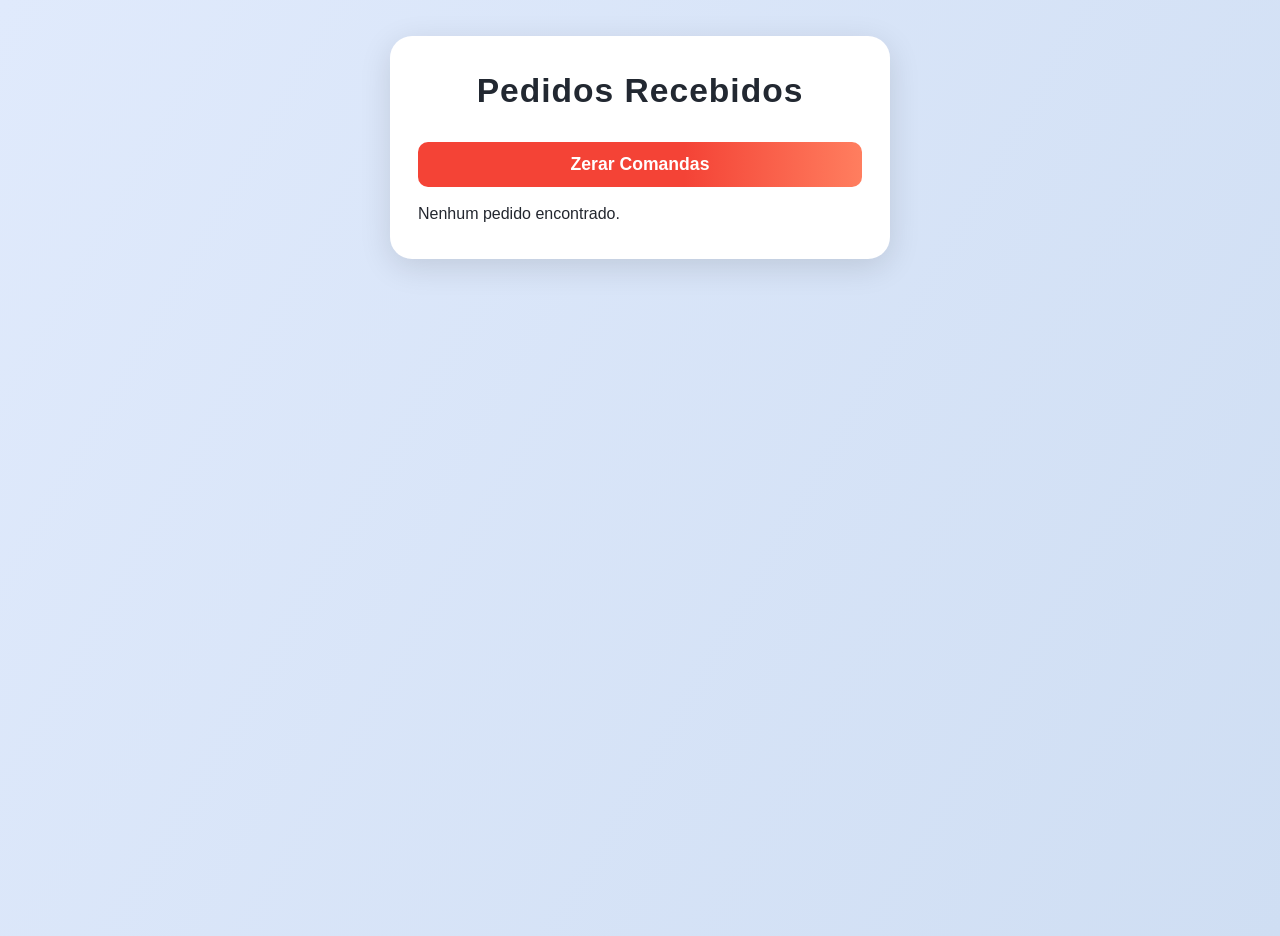
==== admin.html @ 86243ea1 "Add initial HTML structure and styles for admin, order, and flavor management pages" ====
<!DOCTYPE html>
<html lang="pt-BR">
<head>
  <meta charset="UTF-8">
  <meta name="viewport" content="width=device-width, initial-scale=1.0">
  <title>Admin - Comandas</title>
  <link rel="stylesheet" href="style.css">
</head>
<body>
  <div class="card">
    <h2>Pedidos Recebidos</h2>
  <button id="zerarComandas" style="width:100%;margin-bottom:18px;background:linear-gradient(90deg,#f44336 60%,#ff7e5f 100%);color:white;font-weight:bold;font-size:1.1rem;padding:12px 0;border:none;border-radius:10px;cursor:pointer;">Zerar Comandas</button>
  <ul id="listaPedidos"></ul>
  </div>
  <script src="script.js"></script>
</body>
</html>
---- style.css ----
* {
  margin: 0;
  padding: 0;
  /* RESET */
  * {
    margin: 0;
    padding: 0;
    box-sizing: border-box;
  }

  body {
    font-family: 'Inter', 'Segoe UI', Arial, sans-serif;
    background: linear-gradient(120deg, #e0eafc 0%, #cfdef3 100%);
    color: #23272f;
    min-height: 100vh;
  }

  .card {
    background: #fff;
    padding: 36px 28px;
    border-radius: 22px;
    box-shadow: 0 8px 32px rgba(0,0,0,0.12);
    max-width: 500px;
    margin: 36px auto;
    transition: box-shadow 0.2s;
  }
  .card:hover {
    box-shadow: 0 16px 40px rgba(0,0,0,0.15);
  }

  h2 {
    text-align: center;
    margin-bottom: 32px;
    color: #222831;
    font-size: 2.1rem;
    letter-spacing: 1px;
  }

  form {
    display: flex;
    flex-direction: column;
    gap: 16px;
    margin-bottom: 18px;
  }

  input[type="text"],
  input[type="number"] {
    padding: 12px 14px;
    border-radius: 8px;
    border: 1.5px solid #b2becd;
    background: #f7fafd;
    font-size: 1.08rem;
    color: #23272f;
    transition: border 0.2s, box-shadow 0.2s;
    outline: none;
    box-shadow: 0 1px 3px rgba(0,0,0,0.04);
  }
  input[type="text"]:focus,
  input[type="number"]:focus {
    border: 1.5px solid #00adb5;
    background: #fff;
    box-shadow: 0 2px 8px rgba(0,173,181,0.08);
  }

  /* LISTA DE SABORES (Cliente) */
  .sabores-lista {
    display: flex;
    flex-direction: column;
    gap: 20px;
    margin-bottom: 28px;
  }

  .sabor-card {
    display: flex;
    align-items: center;
    background: #f6faff;
    border-radius: 16px;
    padding: 16px 14px;
    box-shadow: 0 2px 8px rgba(0,0,0,0.07);
    transition: box-shadow 0.2s;
  }
  .sabor-card:hover {
    box-shadow: 0 4px 16px rgba(0,0,0,0.12);
  }

  .sabor-card img {
    width: 76px;
    height: 76px;
    object-fit: cover;
    border-radius: 14px;
    margin-right: 18px;
    border: 2px solid #e0eafc;
  }

  .sabor-info {
    flex: 1;
  }

  .sabor-info h3 {
    font-size: 1.13rem;
    margin-bottom: 8px;
    color: #222831;
  }

  .controles {
    display: flex;
    align-items: center;
    gap: 12px;
  }

  .controles button {
    background: linear-gradient(90deg, #00adb5 60%, #00c6fb 100%);
    border: none;
    color: white;
    font-size: 22px;
    width: 38px;
    height: 38px;
    border-radius: 50%;
    cursor: pointer;
    box-shadow: 0 2px 6px rgba(0,173,181,0.08);
    transition: background 0.2s, transform 0.1s;
  }
  .controles button:hover {
    background: linear-gradient(90deg, #00c6fb 60%, #00adb5 100%);
    transform: scale(1.10);
  }
  .controles span {
    font-size: 1.13rem;
    min-width: 26px;
    text-align: center;
  }

  ul {
    list-style: none;
  }

  .pedido {
    background: #f6faff;
    margin: 16px 0;
    padding: 18px 14px;
    border-radius: 16px;
    box-shadow: 0 2px 8px rgba(0,0,0,0.07);
    transition: box-shadow 0.2s;
    border: 2.5px solid #00adb5;
    position: relative;
  }
  .pedido:hover {
    box-shadow: 0 4px 16px rgba(0,0,0,0.13);
  }
  .pedido strong {
    color: #00adb5;
    font-size: 1.13rem;
  }
  .pedido button {
    margin-top: 12px;
    padding: 10px 22px;
    border: none;
    border-radius: 10px;
    cursor: pointer;
    background: linear-gradient(90deg, #4caf50 60%, #43e97b 100%);
    color: white;
    font-weight: 600;
    font-size: 1.05rem;
    box-shadow: 0 2px 6px rgba(76,175,80,0.08);
    transition: background 0.2s, transform 0.1s;
  }
  .pedido button:hover {
    background: linear-gradient(90deg, #43e97b 60%, #4caf50 100%);
    transform: scale(1.06);
  }

  #listaSabores li {
    background: #f6faff;
    padding: 14px;
    border-radius: 14px;
    margin: 12px 0;
    display: flex;
    justify-content: space-between;
    align-items: center;
    box-shadow: 0 2px 8px rgba(0,0,0,0.07);
  }

  #listaSabores button {
    background: linear-gradient(90deg, #f44336 60%, #ff7e5f 100%);
    color: white;
    border: none;
    padding: 8px 16px;
    border-radius: 10px;
    cursor: pointer;
    font-weight: 600;
    font-size: 1.05rem;
    box-shadow: 0 2px 6px rgba(244,67,54,0.08);
    transition: background 0.2s, transform 0.1s;
  }
  #listaSabores button:hover {
    background: linear-gradient(90deg, #ff7e5f 60%, #f44336 100%);
    transform: scale(1.06);
  }

  button[type="submit"], #confirmarPedido {
    width: 100%;
    padding: 16px;
    border-radius: 12px;
    font-weight: bold;
    cursor: pointer;
    background: linear-gradient(90deg, #00adb5 60%, #00c6fb 100%);
    color: white;
    font-size: 1.13rem;
    border: none;
    margin-top: 22px;
    box-shadow: 0 2px 8px rgba(0,173,181,0.08);
    transition: background 0.2s, transform 0.1s;
  }
  button[type="submit"]:hover, #confirmarPedido:hover {
    background: linear-gradient(90deg, #00c6fb 60%, #00adb5 100%);
    transform: scale(1.04);
  }
}

/* ====== RESPONSIVIDADE MOBILE ====== */
@media (max-width: 600px) {
  .card {
    padding: 18px 4vw;
    border-radius: 14px;
    max-width: 98vw;
    margin: 16px auto;
  }
  h2 {
    font-size: 1.3rem;
    margin-bottom: 18px;
  }
  .sabores-lista {
    gap: 10px;
    margin-bottom: 16px;
  }
  .sabor-card {
    padding: 10px 6px;
    border-radius: 10px;
  }
  .sabor-card img {
    width: 54px;
    height: 54px;
    border-radius: 8px;
    margin-right: 8px;
  }
  .sabor-info h3 {
    font-size: 1rem;
    margin-bottom: 4px;
  }
  .controles button {
    width: 30px;
    height: 30px;
    font-size: 1.1rem;
  }
  .controles span {
    font-size: 1rem;
    min-width: 18px;
  }
  input[type="text"],
  input[type="number"] {
    padding: 9px 8px;
    font-size: 1rem;
    border-radius: 6px;
  }
  .pedido {
    padding: 10px 6px;
    border-radius: 10px;
    margin: 10px 0;
    font-size: 0.98rem;
  }
  .pedido strong {
    font-size: 1rem;
  }
  .pedido button {
    padding: 8px 10px;
    font-size: 0.98rem;
    border-radius: 7px;
  }
  #listaSabores li {
    padding: 8px;
    border-radius: 8px;
    margin: 7px 0;
    font-size: 0.98rem;
  }
  #listaSabores button {
    padding: 7px 10px;
    font-size: 0.98rem;
    border-radius: 7px;
  }
  button[type="submit"], #confirmarPedido {
    padding: 10px;
    font-size: 1rem;
    border-radius: 8px;
    margin-top: 12px;
  }
}
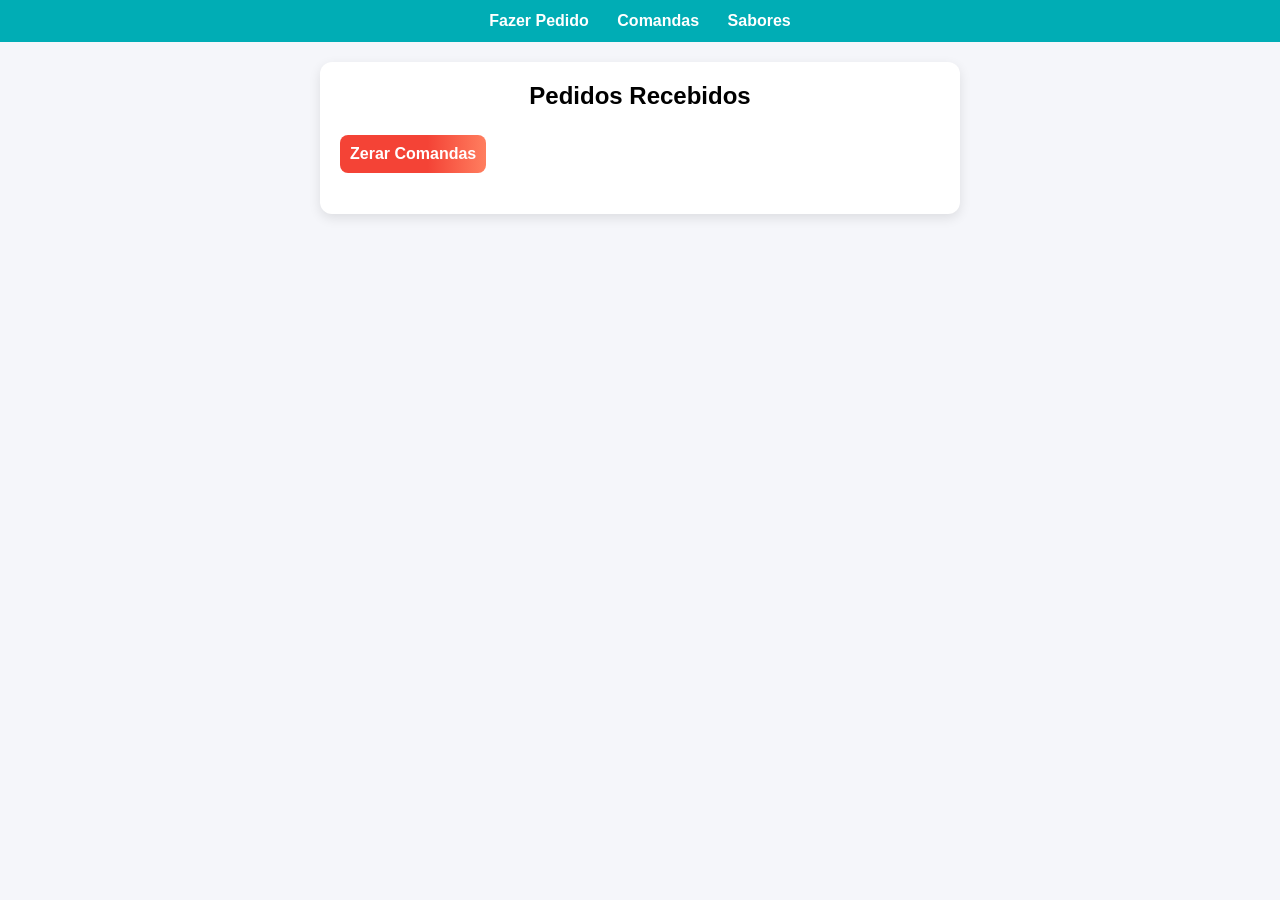
==== commit af267db3: "update" ====
--- a/admin.html
+++ b/admin.html
@@ -7,11 +7,18 @@
   <link rel="stylesheet" href="style.css">
 </head>
 <body>
+  <nav>
+    <a href="index.html">Fazer Pedido</a>
+    <a href="admin.html">Comandas</a>
+    <a href="sabores.html">Sabores</a>
+  </nav>
+
   <div class="card">
     <h2>Pedidos Recebidos</h2>
-  <button id="zerarComandas" style="width:100%;margin-bottom:18px;background:linear-gradient(90deg,#f44336 60%,#ff7e5f 100%);color:white;font-weight:bold;font-size:1.1rem;padding:12px 0;border:none;border-radius:10px;cursor:pointer;">Zerar Comandas</button>
-  <ul id="listaPedidos"></ul>
+    <button id="zerarComandas" class="btn-danger">Zerar Comandas</button>
+    <ul id="listaPedidos"></ul>
   </div>
+
   <script src="script.js"></script>
 </body>
 </html>
--- a/style.css
+++ b/style.css
@@ -1,296 +1,72 @@
-* {
+body {
+  font-family: Arial, sans-serif;
+  background: #f5f6fa;
   margin: 0;
   padding: 0;
-  /* RESET */
-  * {
-    margin: 0;
-    padding: 0;
-    box-sizing: border-box;
-  }
-
-  body {
-    font-family: 'Inter', 'Segoe UI', Arial, sans-serif;
-    background: linear-gradient(120deg, #e0eafc 0%, #cfdef3 100%);
-    color: #23272f;
-    min-height: 100vh;
-  }
-
-  .card {
-    background: #fff;
-    padding: 36px 28px;
-    border-radius: 22px;
-    box-shadow: 0 8px 32px rgba(0,0,0,0.12);
-    max-width: 500px;
-    margin: 36px auto;
-    transition: box-shadow 0.2s;
-  }
-  .card:hover {
-    box-shadow: 0 16px 40px rgba(0,0,0,0.15);
-  }
-
-  h2 {
-    text-align: center;
-    margin-bottom: 32px;
-    color: #222831;
-    font-size: 2.1rem;
-    letter-spacing: 1px;
-  }
-
-  form {
-    display: flex;
-    flex-direction: column;
-    gap: 16px;
-    margin-bottom: 18px;
-  }
-
-  input[type="text"],
-  input[type="number"] {
-    padding: 12px 14px;
-    border-radius: 8px;
-    border: 1.5px solid #b2becd;
-    background: #f7fafd;
-    font-size: 1.08rem;
-    color: #23272f;
-    transition: border 0.2s, box-shadow 0.2s;
-    outline: none;
-    box-shadow: 0 1px 3px rgba(0,0,0,0.04);
-  }
-  input[type="text"]:focus,
-  input[type="number"]:focus {
-    border: 1.5px solid #00adb5;
-    background: #fff;
-    box-shadow: 0 2px 8px rgba(0,173,181,0.08);
-  }
-
-  /* LISTA DE SABORES (Cliente) */
-  .sabores-lista {
-    display: flex;
-    flex-direction: column;
-    gap: 20px;
-    margin-bottom: 28px;
-  }
-
-  .sabor-card {
-    display: flex;
-    align-items: center;
-    background: #f6faff;
-    border-radius: 16px;
-    padding: 16px 14px;
-    box-shadow: 0 2px 8px rgba(0,0,0,0.07);
-    transition: box-shadow 0.2s;
-  }
-  .sabor-card:hover {
-    box-shadow: 0 4px 16px rgba(0,0,0,0.12);
-  }
-
-  .sabor-card img {
-    width: 76px;
-    height: 76px;
-    object-fit: cover;
-    border-radius: 14px;
-    margin-right: 18px;
-    border: 2px solid #e0eafc;
-  }
-
-  .sabor-info {
-    flex: 1;
-  }
-
-  .sabor-info h3 {
-    font-size: 1.13rem;
-    margin-bottom: 8px;
-    color: #222831;
-  }
-
-  .controles {
-    display: flex;
-    align-items: center;
-    gap: 12px;
-  }
-
-  .controles button {
-    background: linear-gradient(90deg, #00adb5 60%, #00c6fb 100%);
-    border: none;
-    color: white;
-    font-size: 22px;
-    width: 38px;
-    height: 38px;
-    border-radius: 50%;
-    cursor: pointer;
-    box-shadow: 0 2px 6px rgba(0,173,181,0.08);
-    transition: background 0.2s, transform 0.1s;
-  }
-  .controles button:hover {
-    background: linear-gradient(90deg, #00c6fb 60%, #00adb5 100%);
-    transform: scale(1.10);
-  }
-  .controles span {
-    font-size: 1.13rem;
-    min-width: 26px;
-    text-align: center;
-  }
-
-  ul {
-    list-style: none;
-  }
-
-  .pedido {
-    background: #f6faff;
-    margin: 16px 0;
-    padding: 18px 14px;
-    border-radius: 16px;
-    box-shadow: 0 2px 8px rgba(0,0,0,0.07);
-    transition: box-shadow 0.2s;
-    border: 2.5px solid #00adb5;
-    position: relative;
-  }
-  .pedido:hover {
-    box-shadow: 0 4px 16px rgba(0,0,0,0.13);
-  }
-  .pedido strong {
-    color: #00adb5;
-    font-size: 1.13rem;
-  }
-  .pedido button {
-    margin-top: 12px;
-    padding: 10px 22px;
-    border: none;
-    border-radius: 10px;
-    cursor: pointer;
-    background: linear-gradient(90deg, #4caf50 60%, #43e97b 100%);
-    color: white;
-    font-weight: 600;
-    font-size: 1.05rem;
-    box-shadow: 0 2px 6px rgba(76,175,80,0.08);
-    transition: background 0.2s, transform 0.1s;
-  }
-  .pedido button:hover {
-    background: linear-gradient(90deg, #43e97b 60%, #4caf50 100%);
-    transform: scale(1.06);
-  }
-
-  #listaSabores li {
-    background: #f6faff;
-    padding: 14px;
-    border-radius: 14px;
-    margin: 12px 0;
-    display: flex;
-    justify-content: space-between;
-    align-items: center;
-    box-shadow: 0 2px 8px rgba(0,0,0,0.07);
-  }
-
-  #listaSabores button {
-    background: linear-gradient(90deg, #f44336 60%, #ff7e5f 100%);
-    color: white;
-    border: none;
-    padding: 8px 16px;
-    border-radius: 10px;
-    cursor: pointer;
-    font-weight: 600;
-    font-size: 1.05rem;
-    box-shadow: 0 2px 6px rgba(244,67,54,0.08);
-    transition: background 0.2s, transform 0.1s;
-  }
-  #listaSabores button:hover {
-    background: linear-gradient(90deg, #ff7e5f 60%, #f44336 100%);
-    transform: scale(1.06);
-  }
-
-  button[type="submit"], #confirmarPedido {
-    width: 100%;
-    padding: 16px;
-    border-radius: 12px;
-    font-weight: bold;
-    cursor: pointer;
-    background: linear-gradient(90deg, #00adb5 60%, #00c6fb 100%);
-    color: white;
-    font-size: 1.13rem;
-    border: none;
-    margin-top: 22px;
-    box-shadow: 0 2px 8px rgba(0,173,181,0.08);
-    transition: background 0.2s, transform 0.1s;
-  }
-  button[type="submit"]:hover, #confirmarPedido:hover {
-    background: linear-gradient(90deg, #00c6fb 60%, #00adb5 100%);
-    transform: scale(1.04);
-  }
+  display: flex;
+  flex-direction: column;
+  align-items: center;
 }
 
-/* ====== RESPONSIVIDADE MOBILE ====== */
-@media (max-width: 600px) {
-  .card {
-    padding: 18px 4vw;
-    border-radius: 14px;
-    max-width: 98vw;
-    margin: 16px auto;
-  }
-  h2 {
-    font-size: 1.3rem;
-    margin-bottom: 18px;
-  }
-  .sabores-lista {
-    gap: 10px;
-    margin-bottom: 16px;
-  }
-  .sabor-card {
-    padding: 10px 6px;
-    border-radius: 10px;
-  }
-  .sabor-card img {
-    width: 54px;
-    height: 54px;
-    border-radius: 8px;
-    margin-right: 8px;
-  }
-  .sabor-info h3 {
-    font-size: 1rem;
-    margin-bottom: 4px;
-  }
-  .controles button {
-    width: 30px;
-    height: 30px;
-    font-size: 1.1rem;
-  }
-  .controles span {
-    font-size: 1rem;
-    min-width: 18px;
-  }
-  input[type="text"],
-  input[type="number"] {
-    padding: 9px 8px;
-    font-size: 1rem;
-    border-radius: 6px;
-  }
-  .pedido {
-    padding: 10px 6px;
-    border-radius: 10px;
-    margin: 10px 0;
-    font-size: 0.98rem;
-  }
-  .pedido strong {
-    font-size: 1rem;
-  }
-  .pedido button {
-    padding: 8px 10px;
-    font-size: 0.98rem;
-    border-radius: 7px;
-  }
-  #listaSabores li {
-    padding: 8px;
-    border-radius: 8px;
-    margin: 7px 0;
-    font-size: 0.98rem;
-  }
-  #listaSabores button {
-    padding: 7px 10px;
-    font-size: 0.98rem;
-    border-radius: 7px;
-  }
-  button[type="submit"], #confirmarPedido {
-    padding: 10px;
-    font-size: 1rem;
-    border-radius: 8px;
-    margin-top: 12px;
-  }
+nav {
+  background: #00ADB5;
+  padding: 12px;
+  width: 100%;
+  text-align: center;
 }
+
+nav a {
+  color: white;
+  text-decoration: none;
+  margin: 0 12px;
+  font-weight: bold;
+}
+
+.card {
+  background: white;
+  border-radius: 12px;
+  padding: 20px;
+  margin: 20px;
+  width: 100%;
+  max-width: 600px;
+  box-shadow: 0 4px 12px rgba(0,0,0,0.1);
+}
+
+h2 {
+  margin-top: 0;
+  text-align: center;
+}
+
+input, button {
+  padding: 10px;
+  border-radius: 8px;
+  border: 1px solid #ccc;
+  font-size: 1rem;
+  margin: 5px 0;
+}
+
+button {
+  background: linear-gradient(90deg,#00ADB5 0%,#00c6ff 100%);
+  color: white;
+  font-weight: bold;
+  cursor: pointer;
+  border: none;
+}
+
+button.btn-danger {
+  background: linear-gradient(90deg,#f44336 60%,#ff7e5f 100%);
+}
+
+.sabores-lista, ul {
+  list-style: none;
+  padding: 0;
+}
+
+.sabor-card, ul li {
+  border: 1px solid #ddd;
+  padding: 10px;
+  border-radius: 8px;
+  display: flex;
+  justify-content: space-between;
+  margin-bottom: 6px;
+}
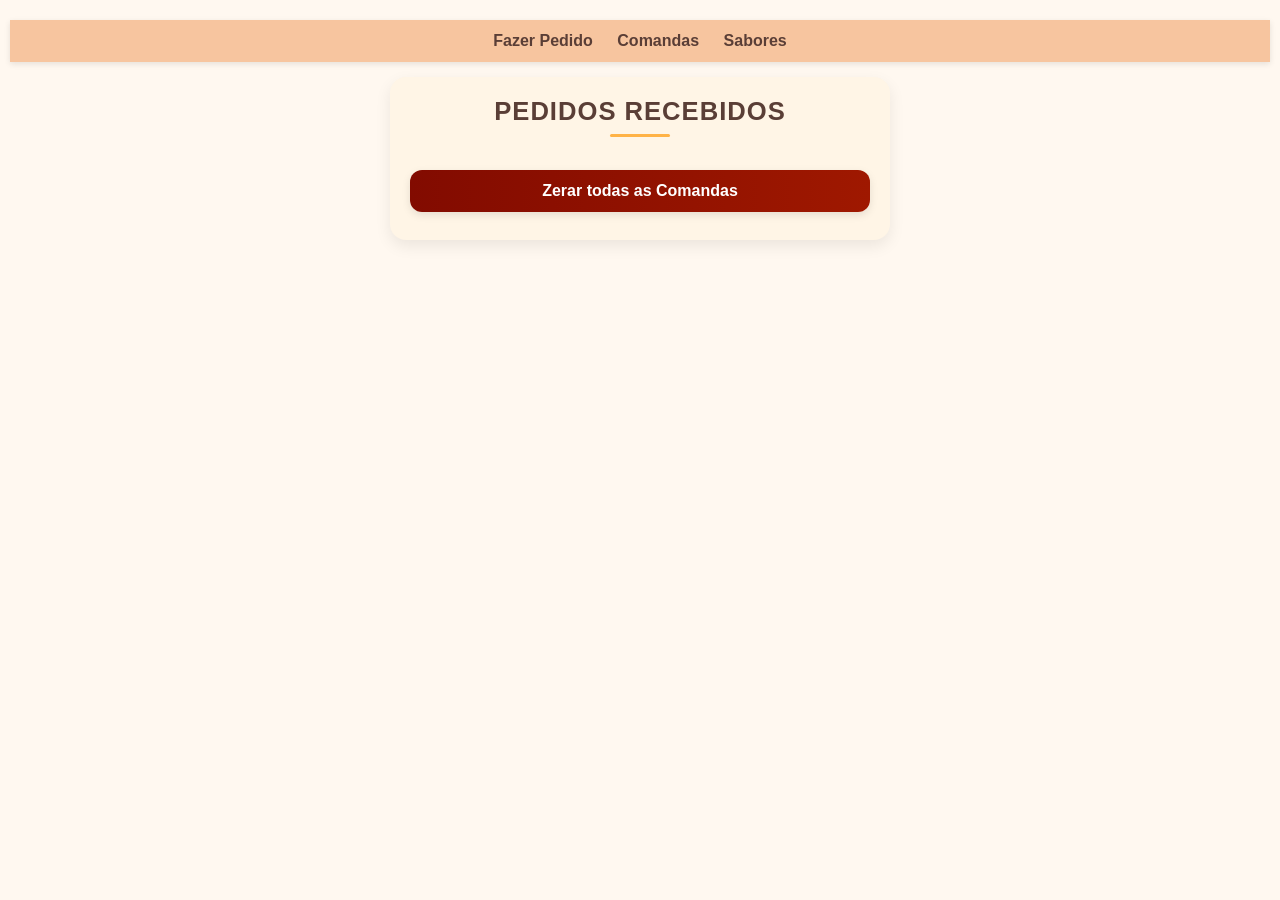
==== commit 1edd71c6: "up" ====
--- a/admin.html
+++ b/admin.html
@@ -15,7 +15,7 @@
 
   <div class="card">
     <h2>Pedidos Recebidos</h2>
-    <button id="zerarComandas" class="btn-danger">Zerar Comandas</button>
+    <button id="zerarComandas" class="btn-danger-full">Zerar todas as Comandas</button>
     <ul id="listaPedidos"></ul>
   </div>
 
--- a/style.css
+++ b/style.css
@@ -1,72 +1,263 @@
-body {
-  font-family: Arial, sans-serif;
-  background: #f5f6fa;
+/* --- Reset básico --- */
+* {
+  box-sizing: border-box;
   margin: 0;
   padding: 0;
+  font-family: 'Arial', sans-serif;
+}
+
+body {
+  background: #FFF8F0;
   display: flex;
   flex-direction: column;
   align-items: center;
-}
-
+  min-height: 100vh;
+  padding: 20px 10px;
+}
+
+/* --- Navegação --- */
 nav {
-  background: #00ADB5;
-  padding: 12px;
+  background: #F7C59F;
+  padding: 12px 0;
   width: 100%;
   text-align: center;
+  box-shadow: 0 2px 6px rgba(0,0,0,0.1);
 }
 
 nav a {
-  color: white;
+  color: #5A3E36;
   text-decoration: none;
-  margin: 0 12px;
-  font-weight: bold;
-}
-
+  margin: 0 10px;
+  font-weight: bold;
+  font-size: 1rem;
+}
+
+nav a:hover {
+  color: #FF9F45;
+}
+
+/* --- Card --- */
 .card {
-  background: white;
+  background: #FFF5E6;
+  border-radius: 16px;
+  padding: 20px;
+  margin: 15px 0;
+  width: 100%;
+  max-width: 500px;
+  box-shadow: 0 6px 16px rgba(0,0,0,0.08);
+}
+
+/* --- Título --- */
+h2 {
+  text-align: center;
+  margin-bottom: 25px;
+  color: #5A3E36;
+  font-size: 1.6rem;
+  letter-spacing: 1px;
+  text-transform: uppercase;
+  font-weight: 700;
+  position: relative;
+}
+
+/* Linha decorativa abaixo do título */
+h2::after {
+  content: "";
+  display: block;
+  width: 60px;
+  height: 3px;
+  background: #FFB347;
+  margin: 8px auto 0 auto;
+  border-radius: 2px;
+}
+
+/* --- Inputs e Botões --- */
+input, button {
+  background-color: #FFF8F0;
+  padding: 12px 15px;
+  border-radius: 12px;
+  border: 1px solid #E0C9A6;
+  font-size: 1rem;
+  margin: 8px 0;
+  transition: all 0.2s;
+}
+input#nomeCliente{
+  width: 100%;
+}
+/* Input focado */
+input:focus {
+  outline: none;
+  border-color: #FF9F45;
+  box-shadow: 0 0 8px rgba(255,159,69,0.3);
+}
+
+/* Botão principal */
+button {
+  background: linear-gradient(90deg, #FFB347 0%, #FFCC33 100%);
+  color: #5A3E36;
+  font-weight: 700;
+  cursor: pointer;
+  border: none;
+  box-shadow: 0 3px 8px rgba(0,0,0,0.1);
+  transition: transform 0.15s, box-shadow 0.15s;
+  width: 100%;
+}
+
+button.mais{
+  background: linear-gradient(90deg,#4CAF50 0%,#81C784 100%);
+  color: white;
+  border-radius: 100%;
+  width: 42px;
+  padding: 10px;
+  font-size: 1.2rem;
+  font-weight: bold;
+}
+
+button.menos{
+  background: linear-gradient(90deg,#F44336 0%,#E57373 100%);
+  color: white;
+  border-radius: 100%;
+ width: 42px;
+  padding: 10px;
+  font-size: 1.2rem;
+  font-weight: bold;
+}
+
+button:hover {
+  transform: translateY(-2px);
+  box-shadow: 0 6px 12px rgba(0,0,0,0.15);
+}
+
+
+button.btn-danger {
+  background: linear-gradient(90deg,#F76C5E 0%,#FF9F8F 100%);
+  width: 100%;
+  color: white;
+}
+button.btn-danger-full {
+  background: linear-gradient(90deg,#820b00 0%,#9f1800 100%);
+  width: 100%;
+  color: white;
+}
+
+/* --- Lista de Sabores Cliente --- */
+.sabores-lista {
+  display: flex;
+  flex-direction: column;
+  gap: 12px;
+}
+
+.sabor-card {
+    background: #FFF0E1;
+    border: 1px solid #F5D6BA;
+    padding: 15px 20px; /* um pouco mais de espaçamento interno */
+    border-radius: 12px;
+    display: flex;
+    flex-wrap: wrap;
+    align-items: center;
+    justify-content: center; /* centraliza horizontalmente */
+    text-align: center;      /* centraliza textos e spans */
+    gap: 12px;               /* espaçamento entre elementos */
+}
+
+
+.sabor-card span {
+  flex: 1 1 auto;       /* ocupa apenas o necessário */
+  text-align: center;   /* centraliza o texto */
+  font-weight: 600;
+  font-size: 1.1rem;
+  color: #5A3E36;
+  text-transform: uppercase;
+}
+
+.sabor-card small {
+  flex: 1 1 auto;       /* ocupa apenas o necessário */
+  text-align: center;   /* centraliza o texto */
+  font-weight: 400;
+  font-size: 0.9rem;
+  color: #A97C50;
+  margin-top: 4px;
+  display: block;
+}
+
+
+.qtd-container {
+  display: flex;
+  align-items: center;
+  gap: 5px;
+}
+
+.qtd-container input {
+  width: 50px;
+  text-align: center;
+  font-size: 1rem;
+  border-radius: 8px;
+  border: 1px solid #E0C9A6;
+  padding: 4px 6px;
+}
+
+/* --- Admin Comanda --- */
+#listaPedidos {
+  list-style: none;
+  padding: 0;
+  display: flex;
+  flex-direction: column;
+  gap: 12px;
+}
+
+#listaPedidos li {
+  background: #FFF5E6;
+  border: 1px solid #F7C59F;
   border-radius: 12px;
   padding: 20px;
-  margin: 20px;
-  width: 100%;
-  max-width: 600px;
-  box-shadow: 0 4px 12px rgba(0,0,0,0.1);
-}
-
-h2 {
-  margin-top: 0;
-  text-align: center;
-}
-
-input, button {
-  padding: 10px;
-  border-radius: 8px;
-  border: 1px solid #ccc;
-  font-size: 1rem;
-  margin: 5px 0;
-}
-
-button {
-  background: linear-gradient(90deg,#00ADB5 0%,#00c6ff 100%);
-  color: white;
-  font-weight: bold;
-  cursor: pointer;
-  border: none;
-}
-
-button.btn-danger {
-  background: linear-gradient(90deg,#f44336 60%,#ff7e5f 100%);
-}
-
-.sabores-lista, ul {
+}
+
+#listaPedidos li strong {
+  display: block;
+  margin-bottom: 8px;
+  font-size: 1.1rem;
+  color: #5A3E36;
+}
+
+#listaPedidos ul {
   list-style: none;
-  padding: 0;
-}
-
-.sabor-card, ul li {
-  border: 1px solid #ddd;
-  padding: 10px;
-  border-radius: 8px;
+  padding-left: 0;
+  margin-bottom: 8px;
+}
+
+#listaPedidos ul li {
   display: flex;
   justify-content: space-between;
-  margin-bottom: 6px;
-}
+  padding: 6px 8px;
+  border-bottom: 1px solid #F5D6BA;
+  font-size: 0.95rem;
+}
+
+
+#listaPedidos .total {
+  text-align: right;
+  font-weight: bold;
+  color: #FF9F45;
+  font-size: 1.05rem;
+}
+
+.btn-concluir {
+  align-self: flex-end;
+  padding: 8px 14px;
+  border-radius: 10px;
+  font-size: 0.95rem;
+}
+
+ span {
+  font-weight: 600;
+  text-transform: uppercase;
+  font-size: 1.1rem;
+  color: #5A3E36;
+}
+
+ small {
+  font-weight: 400;
+  font-size: 0.9rem;
+  color: #A97C50; /* tom pastel mais suave */
+  display: block;
+  margin-top: 4px;
+}
